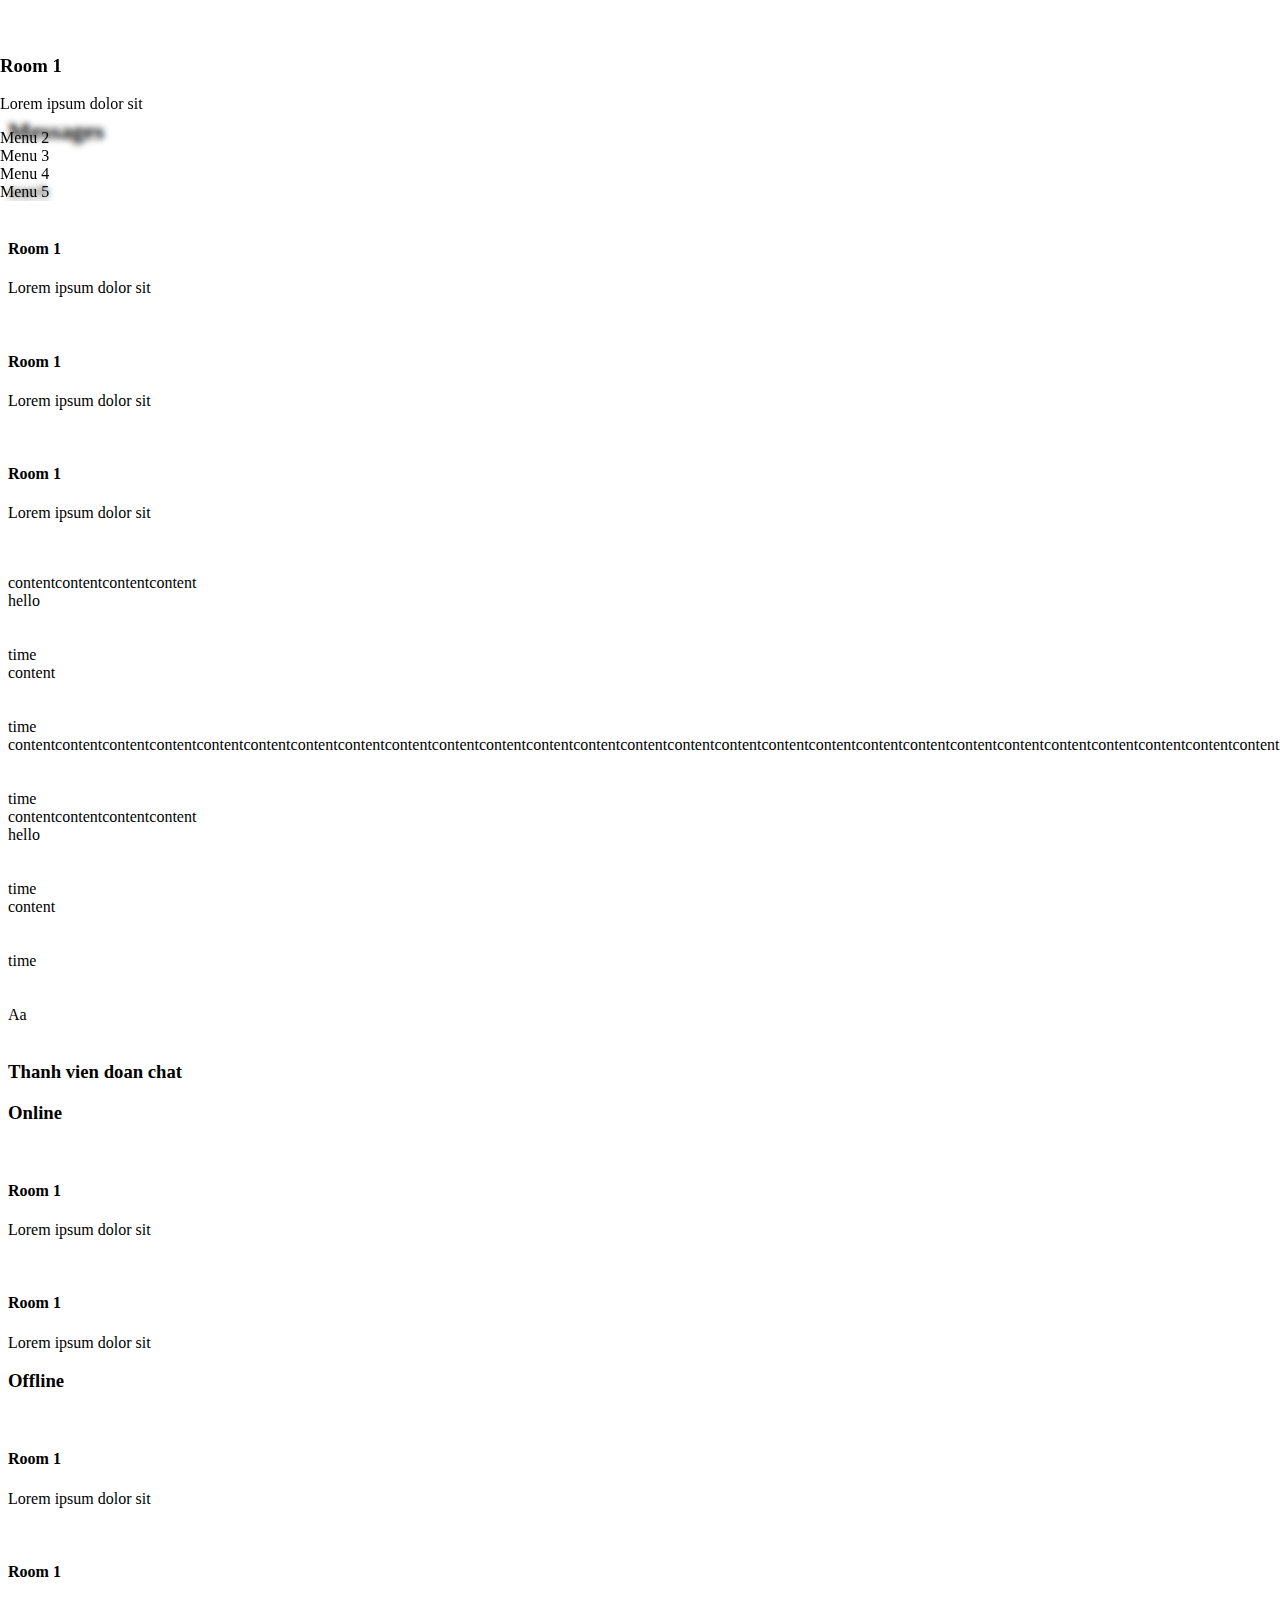
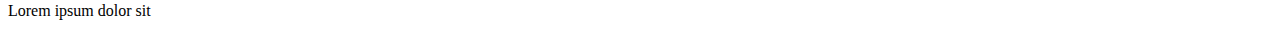
==== src/main/resources/templates/room/single-room.html @ ab109a39 "Merge pull request #6 from ThienNam23/single-room" ====
<!DOCTYPE html>
<html lang="en" xmlns:th="http://www.thymeleaf.org">
<head>
    <meta charset="UTF-8">
    <meta content="IE=edge" http-equiv="X-UA-Compatible">
    <meta content="width=device-width, initial-scale=1.0" name="viewport">
    <link href="/css/layouts.css" rel="stylesheet">
    <link href="/css/colors.css" rel="stylesheet">
    <link href="/css/components.css" rel="stylesheet">
    <link href="/css/room/messtar.css" rel="stylesheet">
    <!-- Library for SockJS and Stomp -->
    <script src="https://cdn.jsdelivr.net/npm/sockjs-client@1/dist/sockjs.min.js"></script>
    <script src="https://cdnjs.cloudflare.com/ajax/libs/stomp.js/2.3.3/stomp.min.js"></script>
    <title>Room</title>
</head>
<body class="darkgray-2">
<div class="flex-row full-view">
    <div class="darkgray flex-col fl-sb flc-center-h" id="msr-sbm">
        <div class="bd-r10 btn-icon">
            <img alt="" class="icon" src="/img/profile.png">
        </div>
        <div>
            <div class="bd-r10 btn-icon mg-bt-5">
                <img alt="" class="icon" src="/img/messages.png">
            </div>
            <div class="bd-r10 btn-icon mg-bt-5" th:onclick="|window.location.href='/room/group'|">
                <img alt="" class="icon" src="/img/groups.png">
            </div>
            <div class="bd-r10 btn-icon" id="messtar-room-icon-btn" th:onclick="|window.location.href='/room/messtar'|">
                <img alt="" class="icon" src="/img/robot.png">
            </div>
        </div>
        <div class="bd-r10 btn-icon">
            <img alt="" class="icon" src="/img/settings.png">
        </div>
    </div>
    <!-- Sidebar list -->
    <div class="flex-col pd-10 darkgray-1" id="msr-sbl">
        <div class=" flex-row fl-sb mg-bt-5">
            <h2 class="no-pdmg pd-bt-10">Messages</h2>
            <div class="flex-row pd-5">
                <img alt="" class="icon-xs mg-r-10" src="/img/plus.png">
                <img alt="" class="icon-xs" src="/img/search.png">
            </div>
        </div>
        <div class="hidden">search</div>
        <div class="flex-col mg-t-10 pd-r5 ovfl-at" id="msr-cl">
            <div th:if="${rooms}">
                <div class="bd-r10 menu-item card js-room" data-th-attr="roomId=${room.getRoomId()}"
                     th:each="room : ${rooms}">
                    <div class="mg-r-10">
                        <img alt="" class="icon-s" src="/img/messages.png">
                    </div>
                    <div>
                        <h4 class="no-pdmg fs-16" th:text="${room.getNameToDisplay()}">Room 1</h4>
                        <p class="no-pdmg fs-s hidden">Lorem ipsum dolor sit</p>
                    </div>
                </div>
            </div>
            <div th:unless="${rooms}">
                <div class="bd-r10 menu-item card">
                    <div class="mg-r-10">
                        <img alt="" class="icon-s" src="/img/messages.png">
                    </div>
                    <div>
                        <h4 class="no-pdmg fs-16">Room 1</h4>
                        <p class="no-pdmg fs-s hidden">Lorem ipsum dolor sit</p>
                    </div>
                </div>
            </div>
        </div>
    </div>
    <!-- Chat zone -->
    <div class="flex-col" id="msr-cz">
        <!-- Room Chat Title -->
        <div class="darkgray-2 flex-row flr-center-v fl-sb pd-5-10" id="msr-ctn-ct">
            <div class="flex-row flr-center-v bd-r10 pd-5-10 btn" id="msr-ct">
                <div class="mg-r-10 to-btm">
                    <img alt="" class="icon-xs" src="/img/down-chevron.png">
                </div>
                <div class="">
                    <h4 class="no-pdmg fs-16">Room 1</h4>
                    <p class="no-pdmg fs-s">Lorem ipsum dolor sit</p>
                </div>
            </div>
            <div class="bd-r5">
                <div class="flex-row fl-sb" id="msr-btn-ri">
                    <img alt="" class="icon-xs btn" src="/img/group.png">
                    <img alt="" class="icon-xs btn" src="/img/search.png">
                </div>
            </div>
            <div class="flex-row flr-center-v full-view hidden" id="msr-ct-menu"
                 style="z-index: 3; position: absolute; top: 0; left: 0; backdrop-filter: blur(3px);">
                <div class="darkgray-1 bd-r10 pd-5"
                     style="height: min-content; width: 400px;">
                    <div class="pd-5 txt-r btn" id="msr-ct-menu-x">
                        <img alt="" class="icon-xs" src="/img/up-chevron.png">
                    </div>
                    <div class="bd-r10 pd-5 card">
                        <div class="mg-r-10 bd-r10">
                            <img alt="" class="icon-l" src="/img/groups.png">
                        </div>
                        <div>
                            <h3 class="no-pdmg">Room 1</h3>
                            <p class="no-pdmg">Lorem ipsum dolor sit</p>
                        </div>
                    </div>
                    <div class="bd-r10 pd-5">Menu 2</div>
                    <div class="bd-r10 pd-5">Menu 3</div>
                    <div class="bd-r10 pd-5">Menu 4</div>
                    <div class="bd-r10 pd-5">Menu 5</div>
                </div>
            </div>
        </div>
        <div class="ovfl-at" id="msr-cv">
            <div class="flex-row mg-bt-5">
                <div class="mg-l-5 mg-bt-5 bd-r10 to-btm">
                    <img alt="" class="icon-s" src="/img/messages.png">
                </div>
                <div class="msr-mgr full-size pd-5">
                    <div class="flex-row bd-r10 msr-mess">
                        <div class="bd-r10 msr-mess-ct">
                            contentcontentcontentcontent<br>
                            hello
                        </div>
                        <div class="msr-mess-rpl pd-r5 to-btm">
                            <img alt="" class="icon-xxs btn" src="/img/reply.png">
                        </div>
                        <div class="msr-mess-mn to-btm">
                            <img alt="" class="icon-xxs btn" src="/img/more.png">
                        </div>
                        <div class="msr-mess-t to-btm h-min txt-r">
                            time
                        </div>
                    </div>
                    <div class="flex-row bd-r10 msr-mess">
                        <div class="bd-r10 msr-mess-ct">
                            content
                        </div>
                        <div class="msr-mess-rpl pd-r5 to-btm">
                            <img alt="" class="icon-xxs btn" src="/img/reply.png">
                        </div>
                        <div class="msr-mess-mn to-btm">
                            <img alt="" class="icon-xxs btn" src="/img/more.png">
                        </div>
                        <div class="msr-mess-t to-btm h-min txt-r">
                            time
                        </div>
                    </div>
                </div>
            </div>
            <div class="flex-row mg-bt-5">
                <div class="msr-mgr full-size pd-5">
                    <div class="flex-row fl-rrv bd-r10 msr-mess">
                        <div class="bd-r10 msr-mess-ct ">
                            [base64]
                        </div>
                        <div class="msr-mess-rpl pd-r5 to-btm">
                            <img alt="" class="icon-xxs btn" src="/img/reply.png">
                        </div>
                        <div class="msr-mess-mn to-btm">
                            <img alt="" class="icon-xxs btn" src="/img/more.png">
                        </div>
                        <div class="msr-mess-t to-btm h-min">
                            time
                        </div>
                    </div>
                    <div class="flex-row fl-rrv bd-r10 msr-mess">
                        <div class="bd-r10 msr-mess-ct ">
                            contentcontentcontentcontent<br>
                            hello
                        </div>
                        <div class="msr-mess-rpl pd-r5 to-btm">
                            <img alt="" class="icon-xxs btn" src="/img/reply.png">
                        </div>
                        <div class="msr-mess-mn to-btm">
                            <img alt="" class="icon-xxs btn" src="/img/more.png">
                        </div>
                        <div class="msr-mess-t to-btm h-min">
                            time
                        </div>
                    </div>
                    <div class="flex-row fl-rrv bd-r10 msr-mess">
                        <div class="bd-r10 msr-mess-ct ">
                            content
                        </div>
                        <div class="msr-mess-rpl pd-r5 to-btm">
                            <img alt="" class="icon-xxs btn" src="/img/reply.png">
                        </div>
                        <div class="msr-mess-mn to-btm">
                            <img alt="" class="icon-xxs btn" src="/img/more.png">
                        </div>
                        <div class="msr-mess-t to-btm h-min">
                            time
                        </div>
                    </div>
                </div>
            </div>
        </div>
        <div class="darkgray" id="msr-ctn-cb">
            <div class="flex-row bd-r10" id="msr-cb">
                <div id="msr-cd-emoji">
                    <img alt="" class="icon-xs" src="/img/plus.png">
                </div>
<!--                <form id="context">-->
                    <input th:id="${_csrf.parameterName}" th:value="${_csrf.token}" type="hidden"/>
<!--                    <input id="sender" th:value="${#authentication.getName()}" type="hidden">-->
<!--                </form>-->
                <div id="msr-cb-input" class="ovfl-at" contenteditable="true"></div>
                <div id="msr-cb-placeholder">
                    <span>Aa</span>
                </div>
                <div>
                    <img alt="" class="icon-xs" src="/img/smile.png">
                </div>
            </div>
        </div>
    </div>
    <!-- Room details  -->
    <div class="ovfl-at" id="msr-ri">
        <h3 class="no-pdmg">Thanh vien doan chat</h3>
        <div>
            <h3 class="no-pdmg">Online</h3>
            <div class="bd-r10 menu-item card">
                <div class="mg-r-10">
                    <img alt="" class="icon-s" src="/img/messages.png">
                </div>
                <div>
                    <h4 class="no-pdmg fs-16">Room 1</h4>
                    <p class="no-pdmg fs-s">Lorem ipsum dolor sit</p>
                </div>
            </div>
            <div class="bd-r10 menu-item card">
                <div class="mg-r-10">
                    <img alt="" class="icon-s" src="/img/messages.png">
                </div>
                <div>
                    <h4 class="no-pdmg fs-16">Room 1</h4>
                    <p class="no-pdmg fs-s">Lorem ipsum dolor sit</p>
                </div>
            </div>
        </div>
        <div>
            <h3 class="no-pdmg">Offline</h3>
            <div class="bd-r10 menu-item card">
                <div class="mg-r-10">
                    <img alt="" class="icon-s" src="/img/messages.png">
                </div>
                <div>
                    <h4 class="no-pdmg fs-16">Room 1</h4>
                    <p class="no-pdmg fs-s">Lorem ipsum dolor sit</p>
                </div>
            </div>
            <div class="bd-r10 menu-item card">
                <div class="mg-r-10">
                    <img alt="" class="icon-s" src="/img/messages.png">
                </div>
                <div>
                    <h4 class="no-pdmg fs-16">Room 1</h4>
                    <p class="no-pdmg fs-s">Lorem ipsum dolor sit</p>
                </div>
            </div>
        </div>
    </div>
</div>
<script src="/js/single_room.js"></script>
</body>
</html>
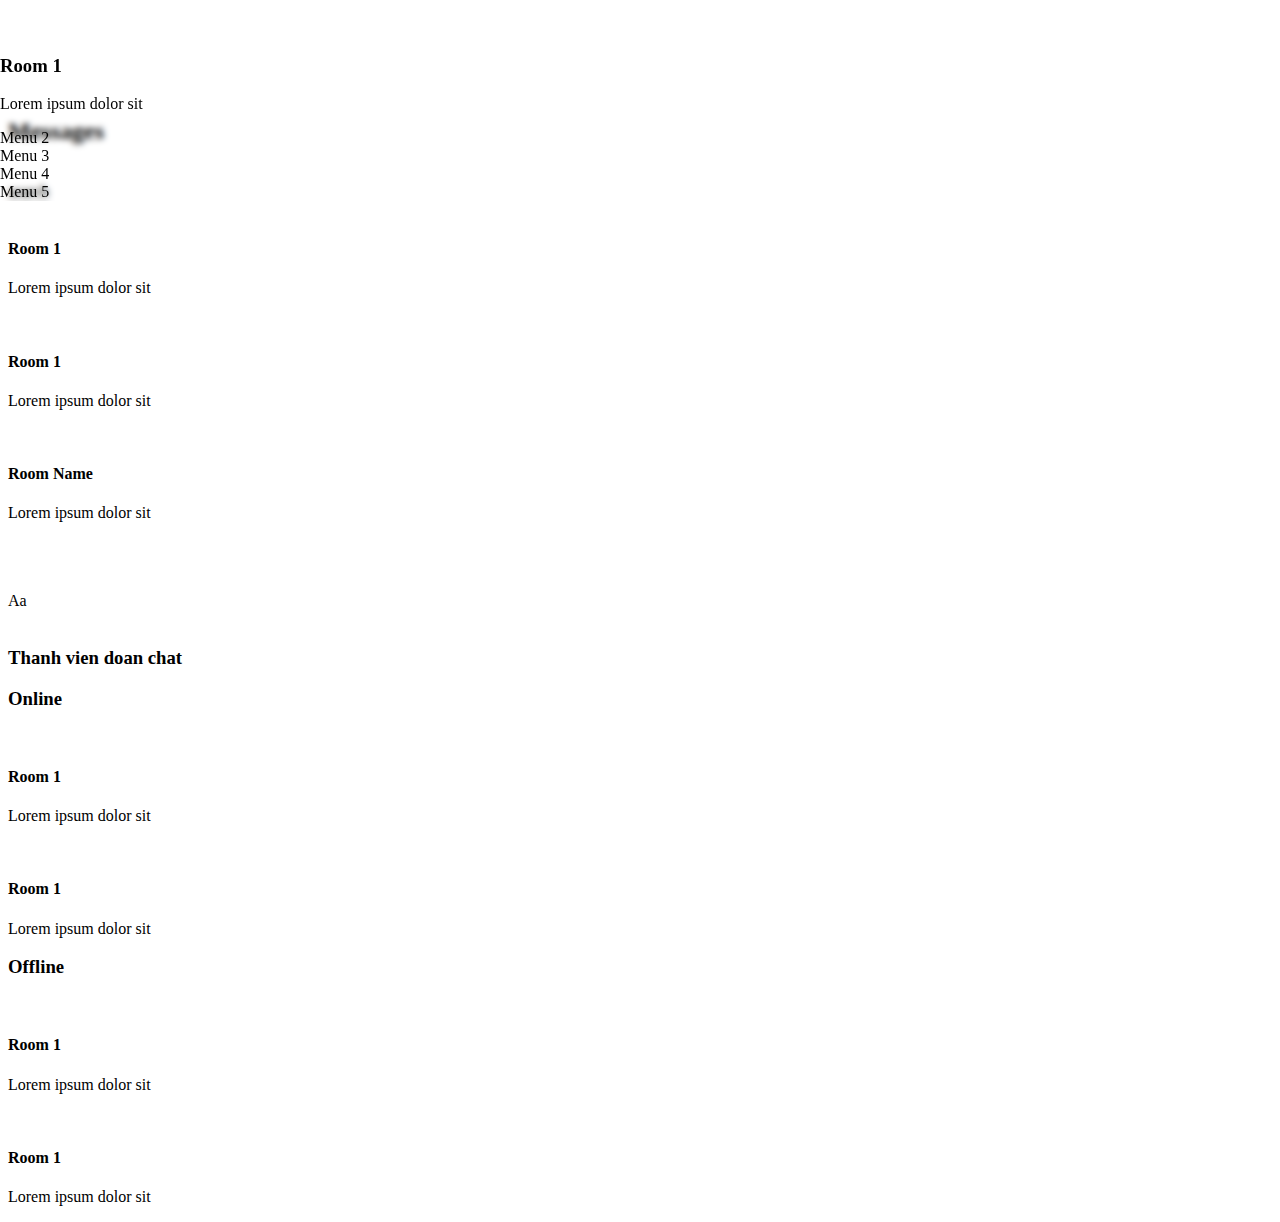
==== commit bcafe2f4: "Merge pull request #9 from ThienNam23/single-room" ====
--- a/src/main/resources/templates/room/single-room.html
+++ b/src/main/resources/templates/room/single-room.html
@@ -11,7 +11,7 @@
     <!-- Library for SockJS and Stomp -->
     <script src="https://cdn.jsdelivr.net/npm/sockjs-client@1/dist/sockjs.min.js"></script>
     <script src="https://cdnjs.cloudflare.com/ajax/libs/stomp.js/2.3.3/stomp.min.js"></script>
-    <title>Room</title>
+    <title th:text="${thisRoom.getName()}">Room</title>
 </head>
 <body class="darkgray-2">
 <div class="flex-row full-view">
@@ -63,7 +63,7 @@
                         <img alt="" class="icon-s" src="/img/messages.png">
                     </div>
                     <div>
-                        <h4 class="no-pdmg fs-16">Room 1</h4>
+                        <h4 class="no-pdmg fs-16" >Room 1</h4>
                         <p class="no-pdmg fs-s hidden">Lorem ipsum dolor sit</p>
                     </div>
                 </div>
@@ -79,8 +79,8 @@
                     <img alt="" class="icon-xs" src="/img/down-chevron.png">
                 </div>
                 <div class="">
-                    <h4 class="no-pdmg fs-16">Room 1</h4>
-                    <p class="no-pdmg fs-s">Lorem ipsum dolor sit</p>
+                    <h4 class="no-pdmg fs-16" th:text="${thisRoom.getName()}">Room Name</h4>
+                    <p class="no-pdmg fs-s hidden">Lorem ipsum dolor sit</p>
                 </div>
             </div>
             <div class="bd-r5">
@@ -112,100 +112,13 @@
                 </div>
             </div>
         </div>
-        <div class="ovfl-at" id="msr-cv">
-            <div class="flex-row mg-bt-5">
-                <div class="mg-l-5 mg-bt-5 bd-r10 to-btm">
-                    <img alt="" class="icon-s" src="/img/messages.png">
-                </div>
-                <div class="msr-mgr full-size pd-5">
-                    <div class="flex-row bd-r10 msr-mess">
-                        <div class="bd-r10 msr-mess-ct">
-                            contentcontentcontentcontent<br>
-                            hello
-                        </div>
-                        <div class="msr-mess-rpl pd-r5 to-btm">
-                            <img alt="" class="icon-xxs btn" src="/img/reply.png">
-                        </div>
-                        <div class="msr-mess-mn to-btm">
-                            <img alt="" class="icon-xxs btn" src="/img/more.png">
-                        </div>
-                        <div class="msr-mess-t to-btm h-min txt-r">
-                            time
-                        </div>
-                    </div>
-                    <div class="flex-row bd-r10 msr-mess">
-                        <div class="bd-r10 msr-mess-ct">
-                            content
-                        </div>
-                        <div class="msr-mess-rpl pd-r5 to-btm">
-                            <img alt="" class="icon-xxs btn" src="/img/reply.png">
-                        </div>
-                        <div class="msr-mess-mn to-btm">
-                            <img alt="" class="icon-xxs btn" src="/img/more.png">
-                        </div>
-                        <div class="msr-mess-t to-btm h-min txt-r">
-                            time
-                        </div>
-                    </div>
-                </div>
-            </div>
-            <div class="flex-row mg-bt-5">
-                <div class="msr-mgr full-size pd-5">
-                    <div class="flex-row fl-rrv bd-r10 msr-mess">
-                        <div class="bd-r10 msr-mess-ct ">
-                            [base64]
-                        </div>
-                        <div class="msr-mess-rpl pd-r5 to-btm">
-                            <img alt="" class="icon-xxs btn" src="/img/reply.png">
-                        </div>
-                        <div class="msr-mess-mn to-btm">
-                            <img alt="" class="icon-xxs btn" src="/img/more.png">
-                        </div>
-                        <div class="msr-mess-t to-btm h-min">
-                            time
-                        </div>
-                    </div>
-                    <div class="flex-row fl-rrv bd-r10 msr-mess">
-                        <div class="bd-r10 msr-mess-ct ">
-                            contentcontentcontentcontent<br>
-                            hello
-                        </div>
-                        <div class="msr-mess-rpl pd-r5 to-btm">
-                            <img alt="" class="icon-xxs btn" src="/img/reply.png">
-                        </div>
-                        <div class="msr-mess-mn to-btm">
-                            <img alt="" class="icon-xxs btn" src="/img/more.png">
-                        </div>
-                        <div class="msr-mess-t to-btm h-min">
-                            time
-                        </div>
-                    </div>
-                    <div class="flex-row fl-rrv bd-r10 msr-mess">
-                        <div class="bd-r10 msr-mess-ct ">
-                            content
-                        </div>
-                        <div class="msr-mess-rpl pd-r5 to-btm">
-                            <img alt="" class="icon-xxs btn" src="/img/reply.png">
-                        </div>
-                        <div class="msr-mess-mn to-btm">
-                            <img alt="" class="icon-xxs btn" src="/img/more.png">
-                        </div>
-                        <div class="msr-mess-t to-btm h-min">
-                            time
-                        </div>
-                    </div>
-                </div>
-            </div>
-        </div>
+        <div class="ovfl-at" id="msr-cv"></div>
         <div class="darkgray" id="msr-ctn-cb">
             <div class="flex-row bd-r10" id="msr-cb">
                 <div id="msr-cd-emoji">
                     <img alt="" class="icon-xs" src="/img/plus.png">
                 </div>
-<!--                <form id="context">-->
-                    <input th:id="${_csrf.parameterName}" th:value="${_csrf.token}" type="hidden"/>
-<!--                    <input id="sender" th:value="${#authentication.getName()}" type="hidden">-->
-<!--                </form>-->
+                <input th:id="${_csrf.parameterName}" th:value="${_csrf.token}" type="hidden"/>
                 <div id="msr-cb-input" class="ovfl-at" contenteditable="true"></div>
                 <div id="msr-cb-placeholder">
                     <span>Aa</span>
@@ -263,6 +176,6 @@
         </div>
     </div>
 </div>
-<script src="/js/single_room.js"></script>
+<script type="module" src="/js/single_room.js"></script>
 </body>
 </html>